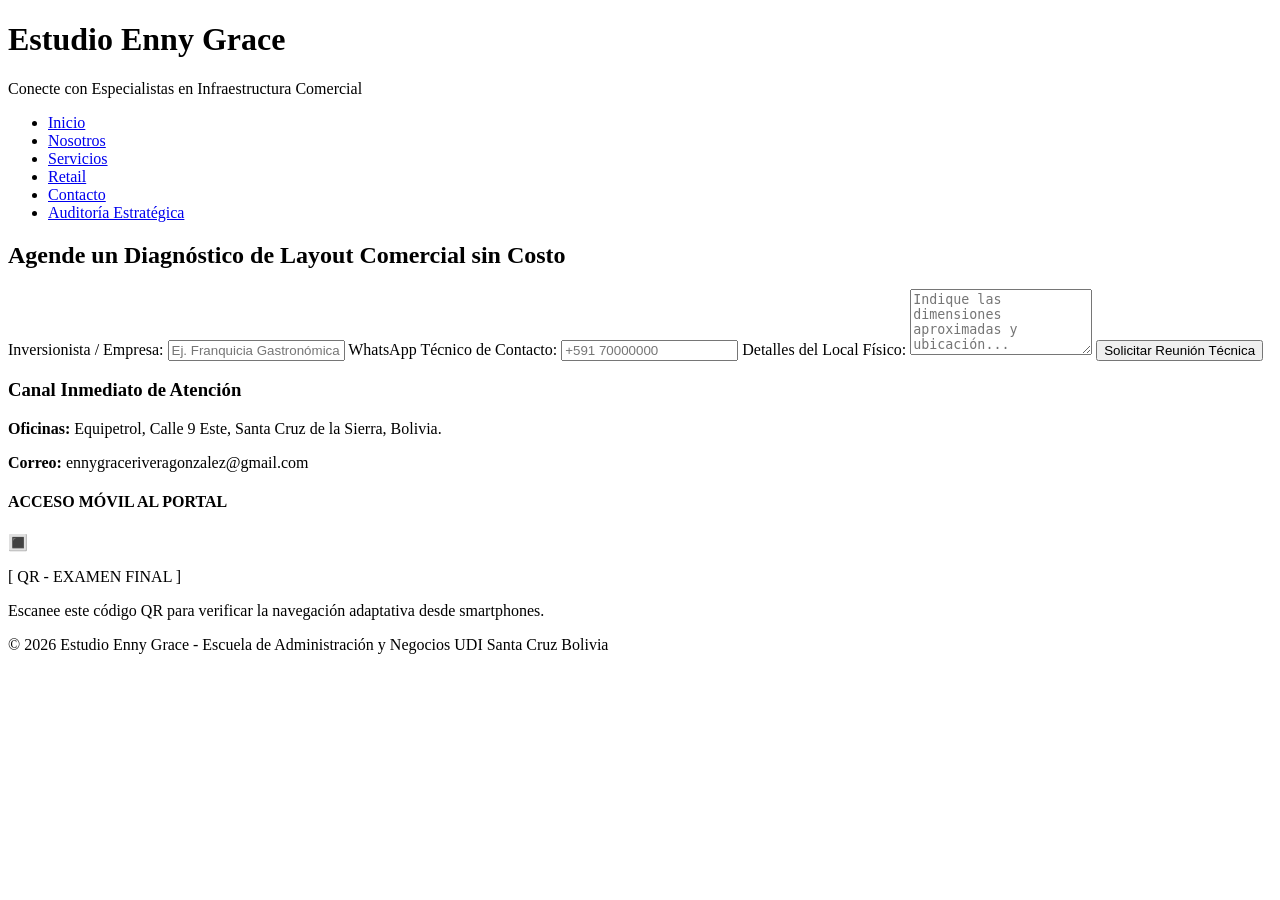
==== contacto.html @ dcaedc8b "Primer despliegue del sitio web corporativo" ====
<!DOCTYPE html>
<html lang="es">
<head>
    <meta charset="UTF-8">
    <meta name="viewport" content="width=device-width, initial-scale=1.0">
    <title>Estudio Enny Grace | Contacto</title>
    <link rel="stylesheet" href="css/estilos.css">
</head>
<body>
    <header>
        <div class="logo-container">
            <h1>Estudio Enny Grace</h1>
            <p>Conecte con Especialistas en Infraestructura Comercial</p>
        </div>
        <nav>
            <ul>
                <li><a href="index.html">Inicio</a></li>
                <li><a href="nosotros.html">Nosotros</a></li>
                <li><a href="servicios.html">Servicios</a></li>
                <li><a href="retail.html">Retail</a></li>
                <li><a href="contacto.html" class="active">Contacto</a></li>
                <li><a href="estrategia.html" class="btn-academic">Auditoría Estratégica</a></li>
            </ul>
        </nav>
    </header>

    <main>
        <section class="section-card">
            <h2>Agende un Diagnóstico de Layout Comercial sin Costo</h2>
            <div class="grid-2">
                <form action="#" class="contact-form-layout">
                    <label>Inversionista / Empresa:</label>
                    <input type="text" placeholder="Ej. Franquicia Gastronómica Equipetrol" required>
                    
                    <label>WhatsApp Técnico de Contacto:</label>
                    <input type="tel" placeholder="+591 70000000" required>
                    
                    <label>Detalles del Local Físico:</label>
                    <textarea rows="4" placeholder="Indique las dimensiones aproximadas y ubicación..."></textarea>
                    
                    <button type="submit" class="btn-submit-form">Solicitar Reunión Técnica</button>
                </form>

                <div class="contact-info-panel text-center">
                    <h3>Canal Inmediato de Atención</h3>
                    <p><strong>Oficinas:</strong> Equipetrol, Calle 9 Este, Santa Cruz de la Sierra, Bolivia.</p>
                    <p><strong>Correo:</strong> ennygraceriveragonzalez@gmail.com</p>
                    
                    <div class="academic-qr-mock">
                        <h4>ACCESO MÓVIL AL PORTAL</h4>
                        <div class="qr-box-graphic">
                            <span class="qr-square">🔳</span>
                            <p>[ QR - EXAMEN FINAL ]</p>
                        </div>
                        <p class="small-text">Escanee este código QR para verificar la navegación adaptativa desde smartphones.</p>
                    </div>
                </div>
            </div>
        </section>
    </main>

    <footer>
        <p>© 2026 Estudio Enny Grace - Escuela de Administración y Negocios UDI Santa Cruz Bolivia</p>
    </footer>
</body>
</html>
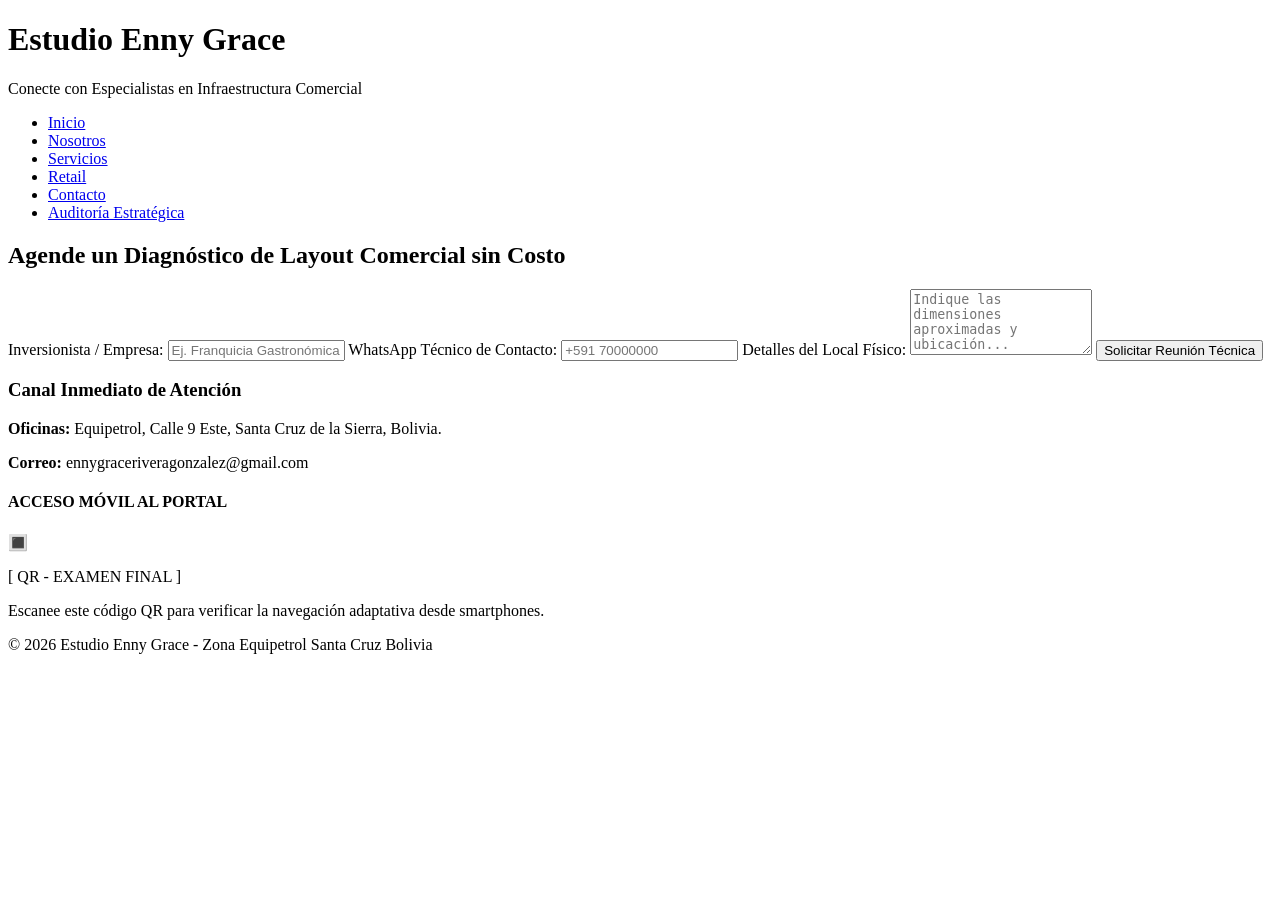
==== commit d54aa5fb: "Update contacto.html" ====
--- a/contacto.html
+++ b/contacto.html
@@ -60,7 +60,7 @@
     </main>
 
     <footer>
-        <p>© 2026 Estudio Enny Grace - Escuela de Administración y Negocios UDI Santa Cruz Bolivia</p>
+        <p>© 2026 Estudio Enny Grace - Zona Equipetrol Santa Cruz Bolivia</p>
     </footer>
 </body>
-</html>+</html>
